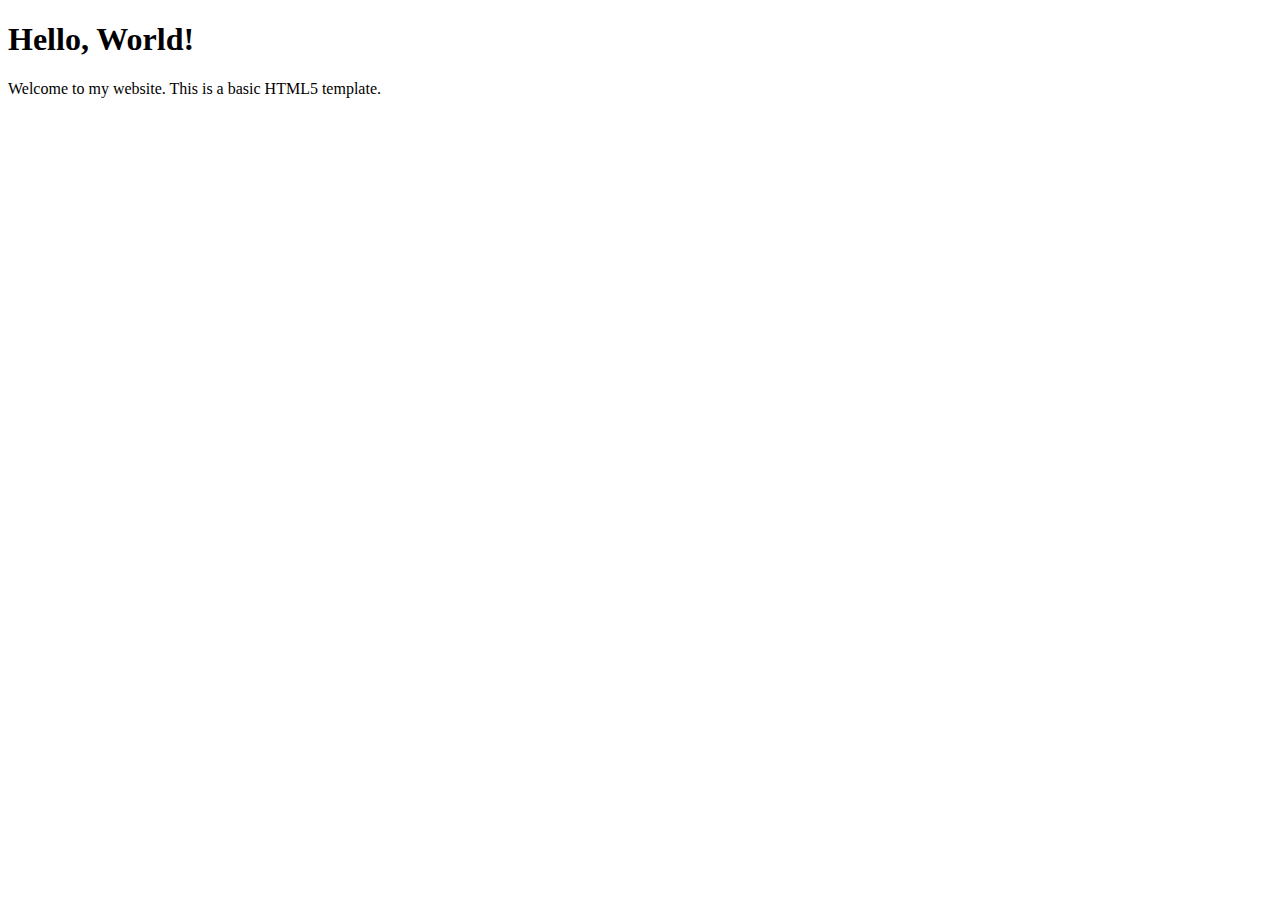
==== my_webpage/index.html @ 3ad4d504 "added basic website structure" ====
<!DOCTYPE html>
<html lang="en">
<head>
    <meta charset="UTF-8">
    <meta name="viewport" content="width=device-width, initial-scale=1.0">
    <title>Your Page Title</title>
</head>
<body>
    <h1>Hello, World!</h1>
    <p>Welcome to my website. This is a basic HTML5 template.</p>
</body>
</html>
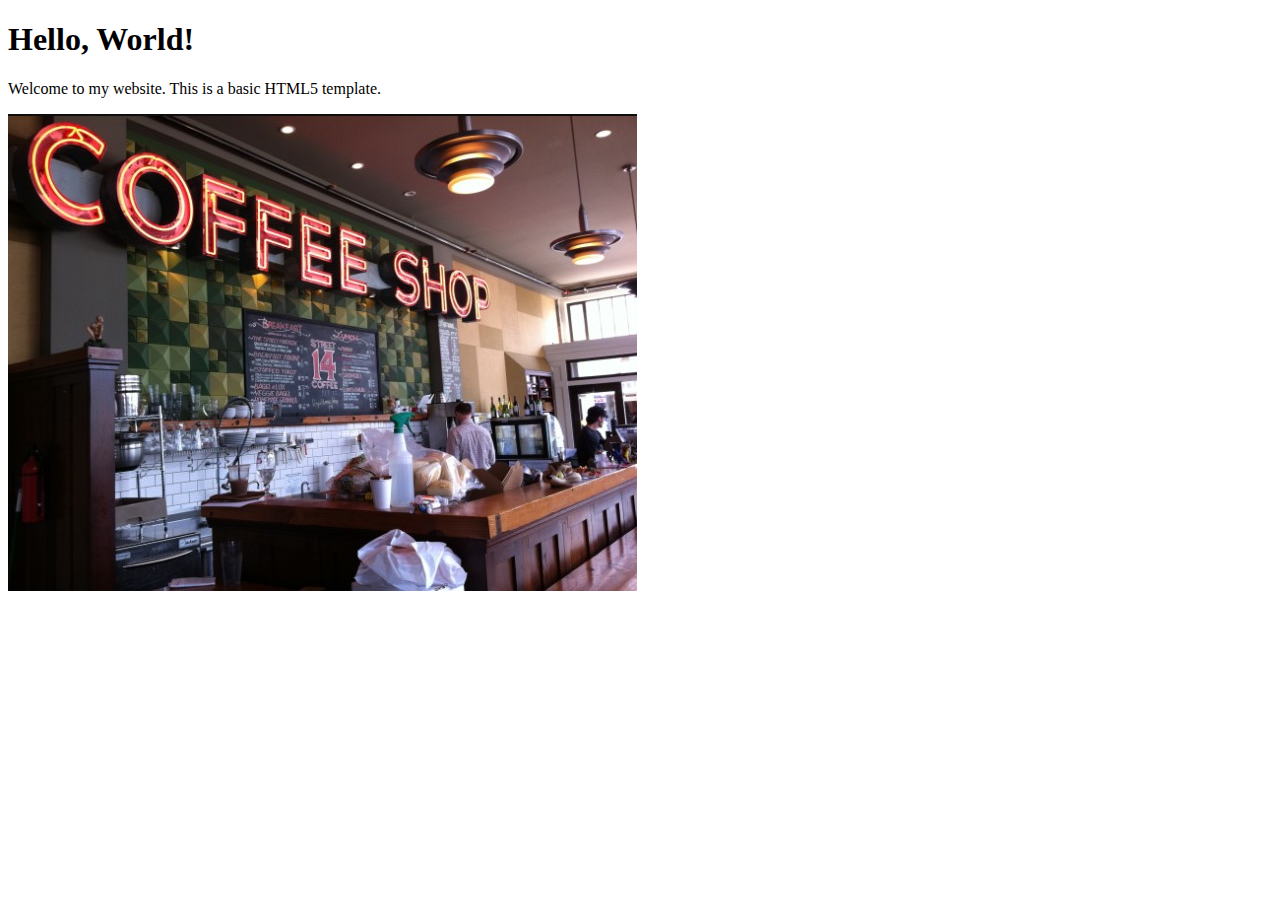
==== commit e257124c: "add photo" ====
--- a/my_webpage/index.html
+++ b/my_webpage/index.html
@@ -8,5 +8,6 @@
 <body>
     <h1>Hello, World!</h1>
     <p>Welcome to my website. This is a basic HTML5 template.</p>
+    <img src="bg-photo.png">
 </body>
 </html>
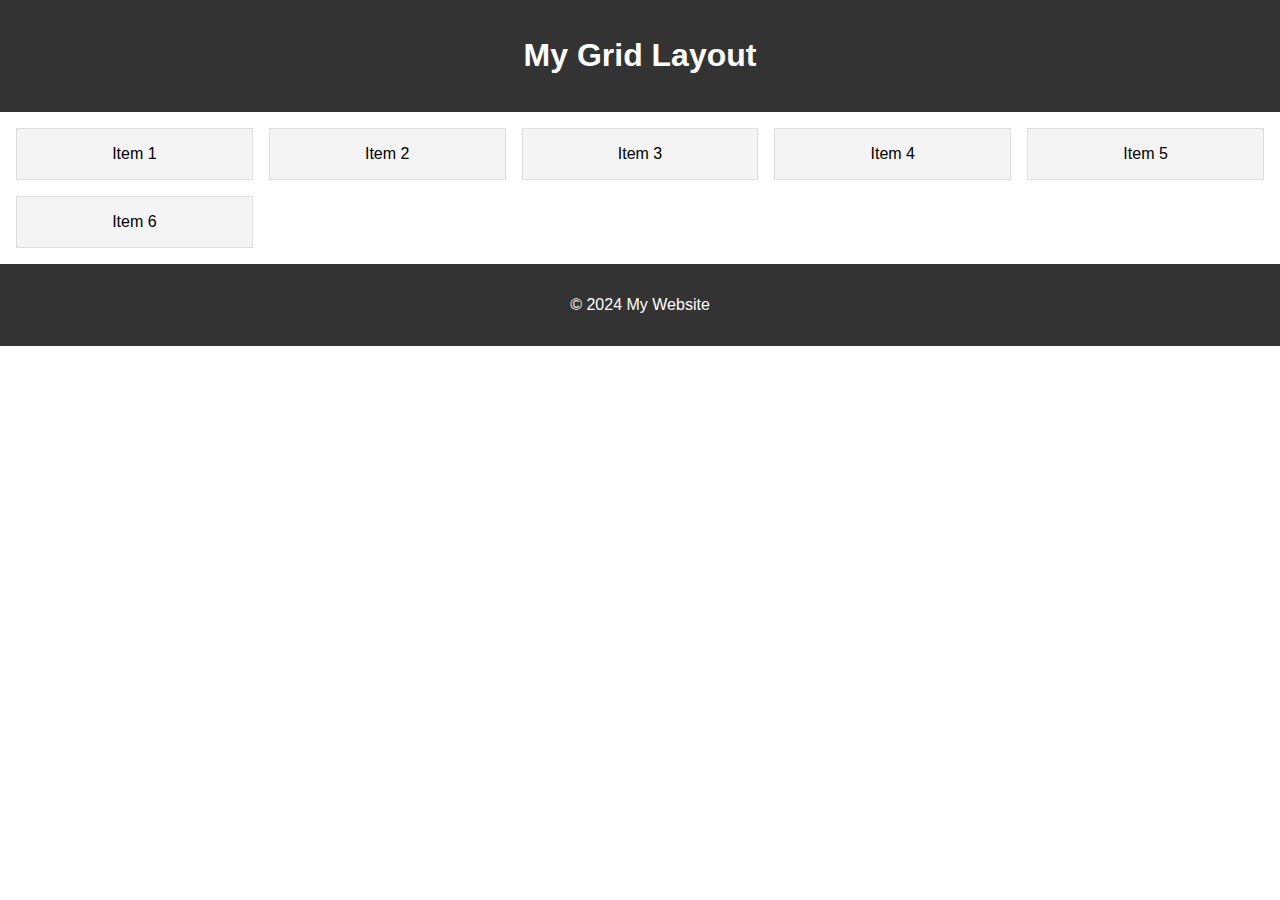
==== commit d618fe25: "Pushing all local changes to the repo" ====
--- a/my_webpage/index.html
+++ b/my_webpage/index.html
@@ -3,11 +3,23 @@
 <head>
     <meta charset="UTF-8">
     <meta name="viewport" content="width=device-width, initial-scale=1.0">
-    <title>Your Page Title</title>
+    <title>Basic Grid Layout</title>
+    <link rel="stylesheet" href="styles.css">
 </head>
 <body>
-    <h1>Hello, World!</h1>
-    <p>Welcome to my website. This is a basic HTML5 template.</p>
-    <img src="bg-photo.png">
+    <header>
+        <h1>My Grid Layout</h1>
+    </header>
+    <main class="grid-container">
+        <section class="grid-item">Item 1</section>
+        <section class="grid-item">Item 2</section>
+        <section class="grid-item">Item 3</section>
+        <section class="grid-item">Item 4</section>
+        <section class="grid-item">Item 5</section>
+        <section class="grid-item">Item 6</section>
+    </main>
+    <footer>
+        <p>&copy; 2024 My Website</p>
+    </footer>
 </body>
 </html>
--- a/my_webpage/styles.css
+++ b/my_webpage/styles.css
@@ -0,0 +1,26 @@
+body {
+    font-family: Arial, sans-serif;
+    margin: 0;
+    padding: 0;
+}
+
+header, footer {
+    background-color: #333;
+    color: white;
+    text-align: center;
+    padding: 1em 0;
+}
+
+.grid-container {
+    display: grid;
+    grid-template-columns: repeat(auto-fill, minmax(200px, 1fr));
+    gap: 1em;
+    padding: 1em;
+}
+
+.grid-item {
+    background-color: #f4f4f4;
+    border: 1px solid #ddd;
+    padding: 1em;
+    text-align: center;
+}
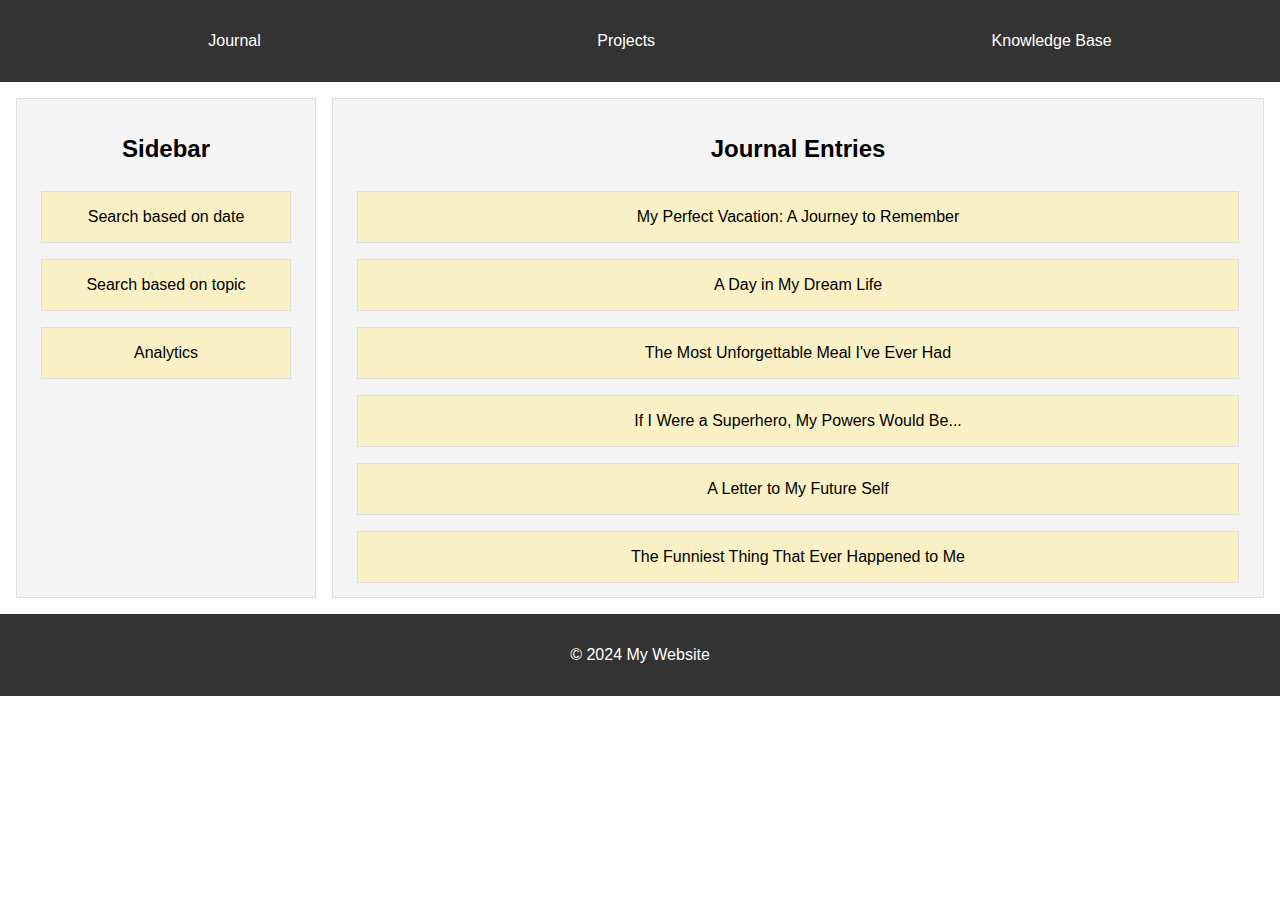
==== commit 5023e286: "complete overhaul" ====
--- a/my_webpage/index.html
+++ b/my_webpage/index.html
@@ -3,20 +3,39 @@
 <head>
     <meta charset="UTF-8">
     <meta name="viewport" content="width=device-width, initial-scale=1.0">
-    <title>Basic Grid Layout</title>
+    <title>Basic Website</title>
     <link rel="stylesheet" href="styles.css">
 </head>
 <body>
     <header>
-        <h1>My Grid Layout</h1>
+        <nav>
+            <ul>
+                <li>Journal</li>
+                <li>Projects</li>
+                <li>Knowledge Base</li>
+            </ul>
+        </nav>
     </header>
     <main class="grid-container">
-        <section class="grid-item">Item 1</section>
-        <section class="grid-item">Item 2</section>
-        <section class="grid-item">Item 3</section>
-        <section class="grid-item">Item 4</section>
-        <section class="grid-item">Item 5</section>
-        <section class="grid-item">Item 6</section>
+        <section id = "sidebar" class="grid-item">
+            <h2>Sidebar</h2>
+            <div class="flex-item">Search based on date</div>
+            <div class="flex-item">Search based on topic</div>
+            <div class="flex-item">Analytics</div>
+        </section>
+        <section id = "entries" class="grid-item">
+            <h2>Journal Entries</h2>
+            <div class="flex-item">My Perfect Vacation: A Journey to Remember</div>
+            <div class="flex-item">A Day in My Dream Life</div>
+            <div class="flex-item">The Most Unforgettable Meal I've Ever Had</div>
+            <div class="flex-item">If I Were a Superhero, My Powers Would Be...</div>
+            <div class="flex-item">A Letter to My Future Self</div>
+            <div class="flex-item">The Funniest Thing That Ever Happened to Me</div>
+            <div class="flex-item">A Day Without Technology: My Experience</div>
+            <div class="flex-item">If I Could Live in Any Book or Movie, It Would Be...</div>
+            <div class="flex-item">My Top 10 Favorite Things About Summer</div>
+            <div class="flex-item">An Adventure in an Imaginary World</div>
+        </section>
     </main>
     <footer>
         <p>&copy; 2024 My Website</p>
--- a/my_webpage/styles.css
+++ b/my_webpage/styles.css
@@ -11,9 +11,21 @@
     padding: 1em 0;
 }
 
+nav ul {
+    display: flex;
+    justify-content: space-around;
+    align-items: center;
+    list-style: none;
+}
+
+.sidebar {
+    float: left;
+    height: 500px;
+}
+
 .grid-container {
     display: grid;
-    grid-template-columns: repeat(auto-fill, minmax(200px, 1fr));
+    grid-template: 500px / 300px 1fr;
     gap: 1em;
     padding: 1em;
 }
@@ -24,3 +36,22 @@
     padding: 1em;
     text-align: center;
 }
+
+#entries {
+    display: flex;
+    flex-direction: column;
+    overflow-y: auto;
+}
+
+#sidebar {
+    display: flex;
+    flex-direction: column;
+    overflow-y: auto;
+}
+
+.flex-item {
+    background-color: rgb(249, 241, 197);
+    border: 1px solid #ddd;
+    padding: 1em;
+    margin: 0.5em;
+}
